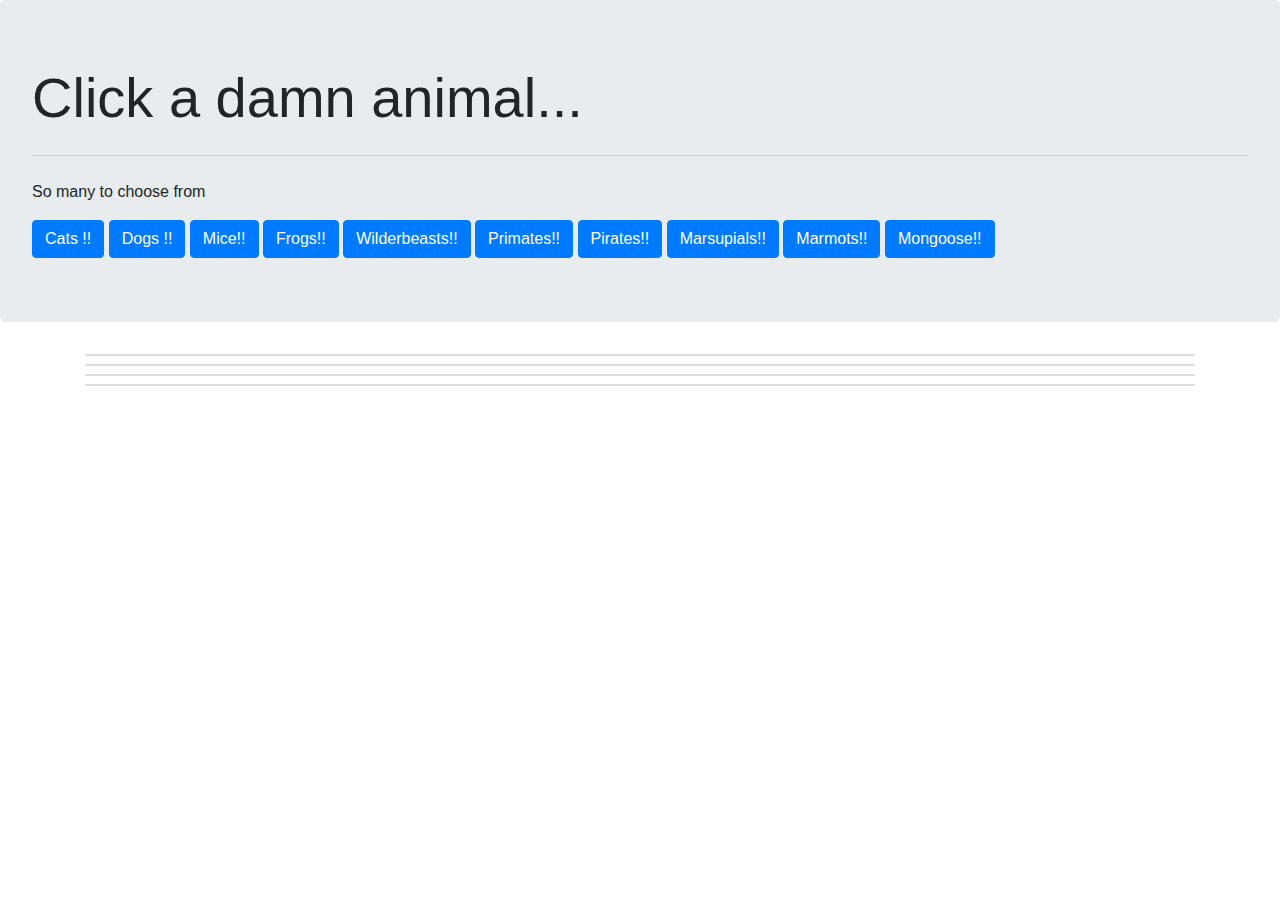
==== index.html @ ca8d8f20 "rename" ====
<!DOCTYPE html>
<html lang="en">

<head>
    <meta charset="utf-8">
    <title>GifTastic</title>

    <style>
        img {
            width: 400px;
        }
    </style>
    <link rel="stylesheet" href="https://maxcdn.bootstrapcdn.com/bootstrap/4.0.0/css/bootstrap.min.css">
</head>

<body>
    <div class="jumbotron">
        <h1 class="display-4">Click a damn animal...</h1>
        <hr class="my-4">
        <p>So many to choose from</p>

    <button type="button" class="btn btn-primary" onclick="playGif('cats')">Cats !!</button>
    <button type="button" class="btn btn-primary" onclick="playGif('dogs')">Dogs !!</button>
    <button type="button" class="btn btn-primary" onclick="playGif('mice')">Mice!!</button>
    <button type="button" class="btn btn-primary" onclick="playGif('frogs')">Frogs!!</button>
    <button type="button" class="btn btn-primary" onclick="playGif('wilderbeasts')">Wilderbeasts!!</button>
    <button type="button" class="btn btn-primary" onclick="playGif('primates')">Primates!!</button>
    <button type="button" class="btn btn-primary" onclick="playGif('pirates')">Pirates!!</button>
    <button type="button" class="btn btn-primary" onclick="playGif('marsupials')">Marsupials!!</button>
    <button type="button" class="btn btn-primary" onclick="playGif('marmots')">Marmots!!</button>
    <button type="button" class="btn btn-primary" onclick="playGif('mongoose')">Mongoose!!</button>
</div>

    <div class="container">
        <div class="row">
            <hr>
            <div class="col-md-12">
                <div class="card mb-2 flex-row" id="image-row-1"></div>
                <div class="card mb-2 flex-row" id="title-row-1"></div>
                <div class="card mb-2 flex-row" id="image-row-2"></div>
                <div class="card mb-2 flex-row" id="title-row-2"></div>
            </div>
        </div>
    </div>

    <script src="https://cdnjs.cloudflare.com/ajax/libs/jquery/3.2.1/jquery.min.js"></script>

    <script type="text/javascript">
        function playGif(animal) {

            var innerIndex = 1;
            var rowNum = "";

            // Storing our giphy API URL for a random cat image

            var queryURL = "https://api.giphy.com/v1/gifs/random?api_key=BkaUZZWcFij6J7AoQj3WtPb1R2p9O6V9&tag=" + animal;

            $("#image-row-1").empty();
            $("#image-row-2").empty();
            $("#title-row-1").empty();
            $("#title-row-2").empty();

            for (x = 0; x < 10; x++) {
                // Perfoming an AJAX GET request to our queryURL
                $.ajax({
                    url: queryURL,
                    method: "GET"
                })

                    // After the data from the AJAX request comes back
                    .then(function (response) {

                        console.log(response);

                        var imageUrl = response.data.fixed_width_small_url;

                        if (innerIndex < 6) {
                            rowNum = "1"
                        } else {
                            rowNum = "2";
                        }

                        // Creating and storing an image tag
                        var catImage = $("<img>");
                        catImage.attr("src", imageUrl);
                        catImage.attr("alt", "cat image");
                        let imageTag = "#image-row-" + rowNum;
                        $(imageTag).append(catImage);

                        var catTitle = (response.data.title);
                        let titleTag = "#title-row-" + rowNum;
                        $(titleTag).append(catTitle);
                        innerIndex++;
                    });
            }
        }
    </script>
</body>

</html>
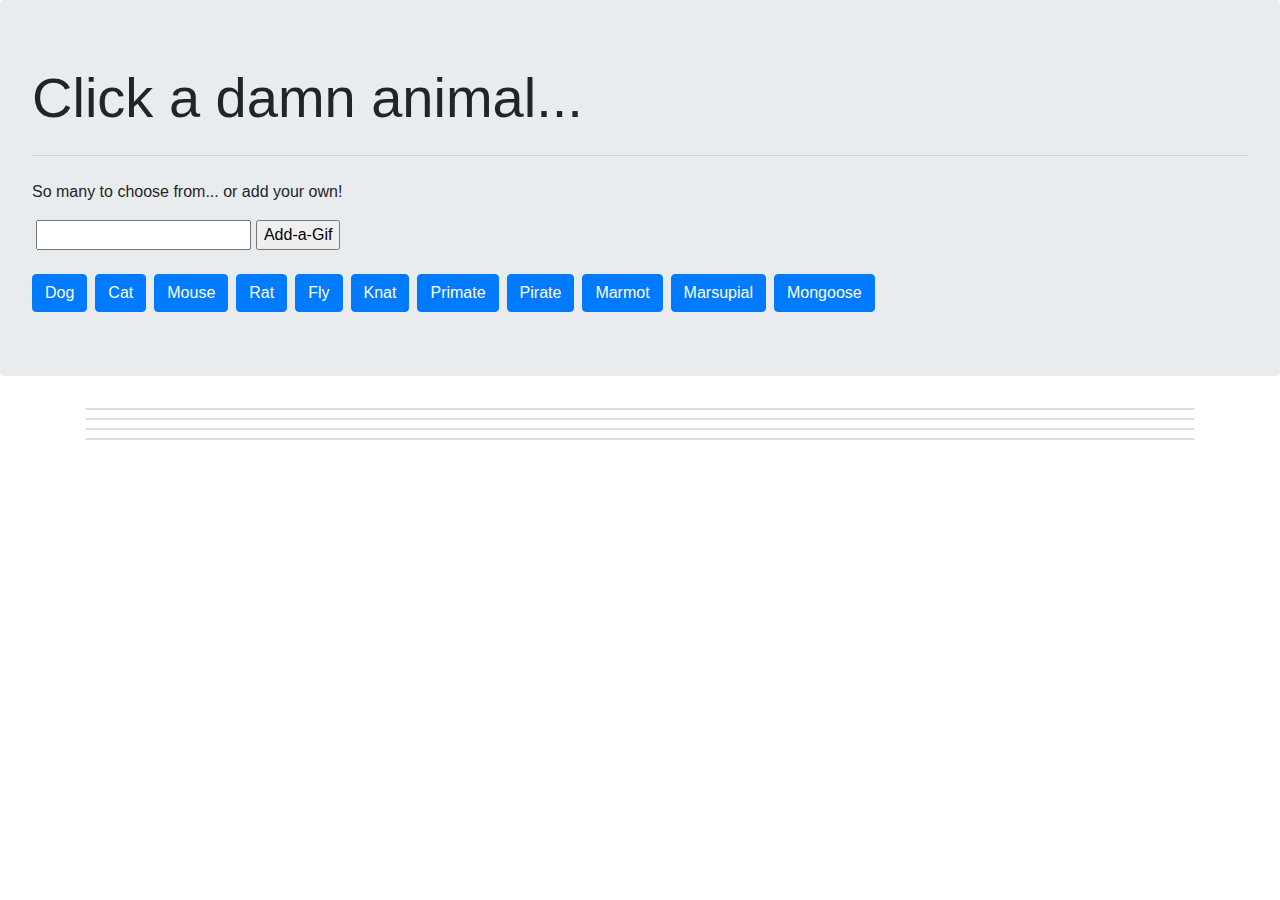
==== commit 9fb73486: "updated with 'add' capability and cosmetic changes" ====
--- a/index.html
+++ b/index.html
@@ -17,19 +17,19 @@
     <div class="jumbotron">
         <h1 class="display-4">Click a damn animal...</h1>
         <hr class="my-4">
-        <p>So many to choose from</p>
+        <p>So many to choose from... or add your own!</p>
 
-    <button type="button" class="btn btn-primary" onclick="playGif('cats')">Cats !!</button>
-    <button type="button" class="btn btn-primary" onclick="playGif('dogs')">Dogs !!</button>
-    <button type="button" class="btn btn-primary" onclick="playGif('mice')">Mice!!</button>
-    <button type="button" class="btn btn-primary" onclick="playGif('frogs')">Frogs!!</button>
-    <button type="button" class="btn btn-primary" onclick="playGif('wilderbeasts')">Wilderbeasts!!</button>
-    <button type="button" class="btn btn-primary" onclick="playGif('primates')">Primates!!</button>
-    <button type="button" class="btn btn-primary" onclick="playGif('pirates')">Pirates!!</button>
-    <button type="button" class="btn btn-primary" onclick="playGif('marsupials')">Marsupials!!</button>
-    <button type="button" class="btn btn-primary" onclick="playGif('marmots')">Marmots!!</button>
-    <button type="button" class="btn btn-primary" onclick="playGif('mongoose')">Mongoose!!</button>
-</div>
+        <form id="gif-form">
+            <label for="gif-input"></label>
+            <input type="text" id="gif-input">
+
+            <!-- Button triggers new movie to be added -->
+            <input id="add-gif" type="submit" value="Add-a-Gif">
+        </form>
+
+        <br>
+        <div id="buttons-view"></div>
+    </div>
 
     <div class="container">
         <div class="row">
@@ -46,14 +46,49 @@
     <script src="https://cdnjs.cloudflare.com/ajax/libs/jquery/3.2.1/jquery.min.js"></script>
 
     <script type="text/javascript">
-        function playGif(animal) {
+
+        var gifSubjects = ["Dog", "Cat", "Mouse", "Rat", "Fly", "Knat", "Primate", "Pirate", "Marmot", "Marsupial", "Mongoose"];
+        
+        renderButtons();
+
+        // main event click
+        
+        $(document).on("click", ".gif-btn", playGif);
+
+        $("#add-gif").on("click", function (event) {
+            event.preventDefault();
+            var newGif = $("#gif-input").val().trim();
+            // The movie from the textbox is then added to our array
+            gifSubjects.push(newGif);
+            renderButtons();
+        });
+
+      // Calling the renderButtons function to display the intial buttons
+      renderButtons();
+
+        function renderButtons() {
+
+            $("#buttons-view").empty();
+            for (var i = 0; i < gifSubjects.length; i++) {
+                var a = $('<button type="button" class="btn btn-primary mr-2">');
+
+                a.addClass("gif-btn");
+                a.attr("data-name", gifSubjects[i]);
+                a.text(gifSubjects[i]);
+                $("#buttons-view").append(a);
+            }
+        }
+
+        function playGif(selectedGif) {
 
             var innerIndex = 1;
             var rowNum = "";
 
             // Storing our giphy API URL for a random cat image
 
-            var queryURL = "https://api.giphy.com/v1/gifs/random?api_key=BkaUZZWcFij6J7AoQj3WtPb1R2p9O6V9&tag=" + animal;
+            var gifToPlay = $(this).attr("data-name");
+            console.log(gifToPlay);
+            var queryURL = "https://api.giphy.com/v1/gifs/random?api_key=BkaUZZWcFij6J7AoQj3WtPb1R2p9O6V9&tag=" + gifToPlay;
 
             $("#image-row-1").empty();
             $("#image-row-2").empty();
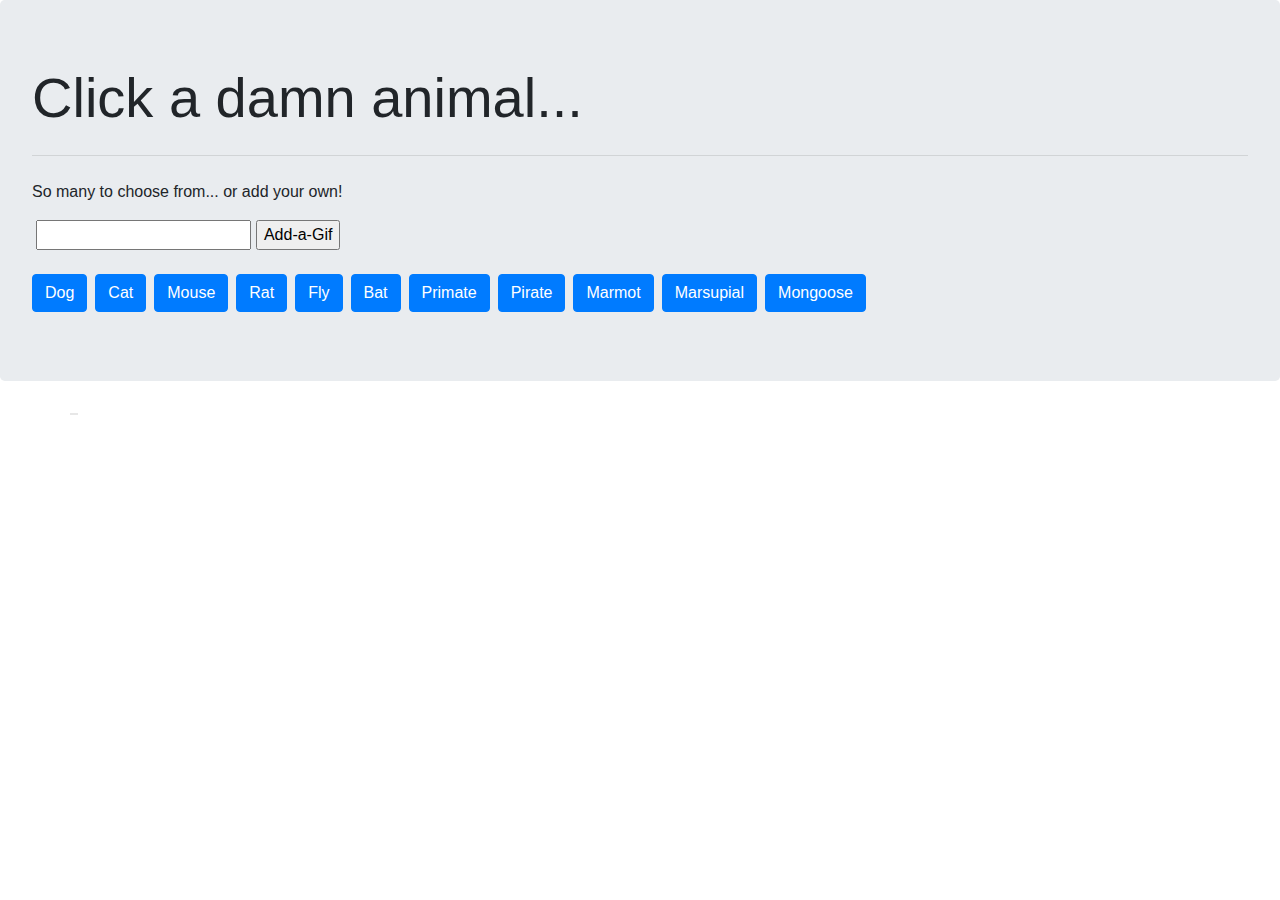
==== commit fc1617d0: "Add files via upload" ====
--- a/index.html
+++ b/index.html
@@ -4,13 +4,10 @@
 <head>
     <meta charset="utf-8">
     <title>GifTastic</title>
+    <link rel="stylesheet" href="https://maxcdn.bootstrapcdn.com/bootstrap/4.0.0/css/bootstrap.min.css">
+    <link rel="stylesheet" href="./assets/css/style.css">
+    <script src="https://cdnjs.cloudflare.com/ajax/libs/jquery/3.2.1/jquery.min.js"></script>
 
-    <style>
-        img {
-            width: 400px;
-        }
-    </style>
-    <link rel="stylesheet" href="https://maxcdn.bootstrapcdn.com/bootstrap/4.0.0/css/bootstrap.min.css">
 </head>
 
 <body>
@@ -26,110 +23,20 @@
             <!-- Button triggers new movie to be added -->
             <input id="add-gif" type="submit" value="Add-a-Gif">
         </form>
-
         <br>
         <div id="buttons-view"></div>
     </div>
 
     <div class="container">
         <div class="row">
-            <hr>
-            <div class="col-md-12">
-                <div class="card mb-2 flex-row" id="image-row-1"></div>
-                <div class="card mb-2 flex-row" id="title-row-1"></div>
-                <div class="card mb-2 flex-row" id="image-row-2"></div>
-                <div class="card mb-2 flex-row" id="title-row-2"></div>
-            </div>
+            <div class="card mb-2 flex-row" id="image-row-1"></div>
+            <div class="card mb-2 flex-row" id="title-row-1"></div>
+            <div class="card mb-2 flex-row" id="image-row-2"></div>
+            <div class="card mb-2 flex-row" id="title-row-2"></div>
         </div>
     </div>
 
-    <script src="https://cdnjs.cloudflare.com/ajax/libs/jquery/3.2.1/jquery.min.js"></script>
-
-    <script type="text/javascript">
-
-        var gifSubjects = ["Dog", "Cat", "Mouse", "Rat", "Fly", "Knat", "Primate", "Pirate", "Marmot", "Marsupial", "Mongoose"];
-        
-        renderButtons();
-
-        // main event click
-        
-        $(document).on("click", ".gif-btn", playGif);
-
-        $("#add-gif").on("click", function (event) {
-            event.preventDefault();
-            var newGif = $("#gif-input").val().trim();
-            // The movie from the textbox is then added to our array
-            gifSubjects.push(newGif);
-            renderButtons();
-        });
-
-      // Calling the renderButtons function to display the intial buttons
-      renderButtons();
-
-        function renderButtons() {
-
-            $("#buttons-view").empty();
-            for (var i = 0; i < gifSubjects.length; i++) {
-                var a = $('<button type="button" class="btn btn-primary mr-2">');
-
-                a.addClass("gif-btn");
-                a.attr("data-name", gifSubjects[i]);
-                a.text(gifSubjects[i]);
-                $("#buttons-view").append(a);
-            }
-        }
-
-        function playGif(selectedGif) {
-
-            var innerIndex = 1;
-            var rowNum = "";
-
-            // Storing our giphy API URL for a random cat image
-
-            var gifToPlay = $(this).attr("data-name");
-            console.log(gifToPlay);
-            var queryURL = "https://api.giphy.com/v1/gifs/random?api_key=BkaUZZWcFij6J7AoQj3WtPb1R2p9O6V9&tag=" + gifToPlay;
-
-            $("#image-row-1").empty();
-            $("#image-row-2").empty();
-            $("#title-row-1").empty();
-            $("#title-row-2").empty();
-
-            for (x = 0; x < 10; x++) {
-                // Perfoming an AJAX GET request to our queryURL
-                $.ajax({
-                    url: queryURL,
-                    method: "GET"
-                })
-
-                    // After the data from the AJAX request comes back
-                    .then(function (response) {
-
-                        console.log(response);
-
-                        var imageUrl = response.data.fixed_width_small_url;
-
-                        if (innerIndex < 6) {
-                            rowNum = "1"
-                        } else {
-                            rowNum = "2";
-                        }
-
-                        // Creating and storing an image tag
-                        var catImage = $("<img>");
-                        catImage.attr("src", imageUrl);
-                        catImage.attr("alt", "cat image");
-                        let imageTag = "#image-row-" + rowNum;
-                        $(imageTag).append(catImage);
-
-                        var catTitle = (response.data.title);
-                        let titleTag = "#title-row-" + rowNum;
-                        $(titleTag).append(catTitle);
-                        innerIndex++;
-                    });
-            }
-        }
-    </script>
+    <script type="text/javascript" src="./assets/javascript/GifTastic.js"></script>
 </body>
 
 </html>--- a/assets/css/style.css
+++ b/assets/css/style.css
@@ -0,0 +1,4 @@
+img {
+      width: 160px;
+      height: 160px;
+    }